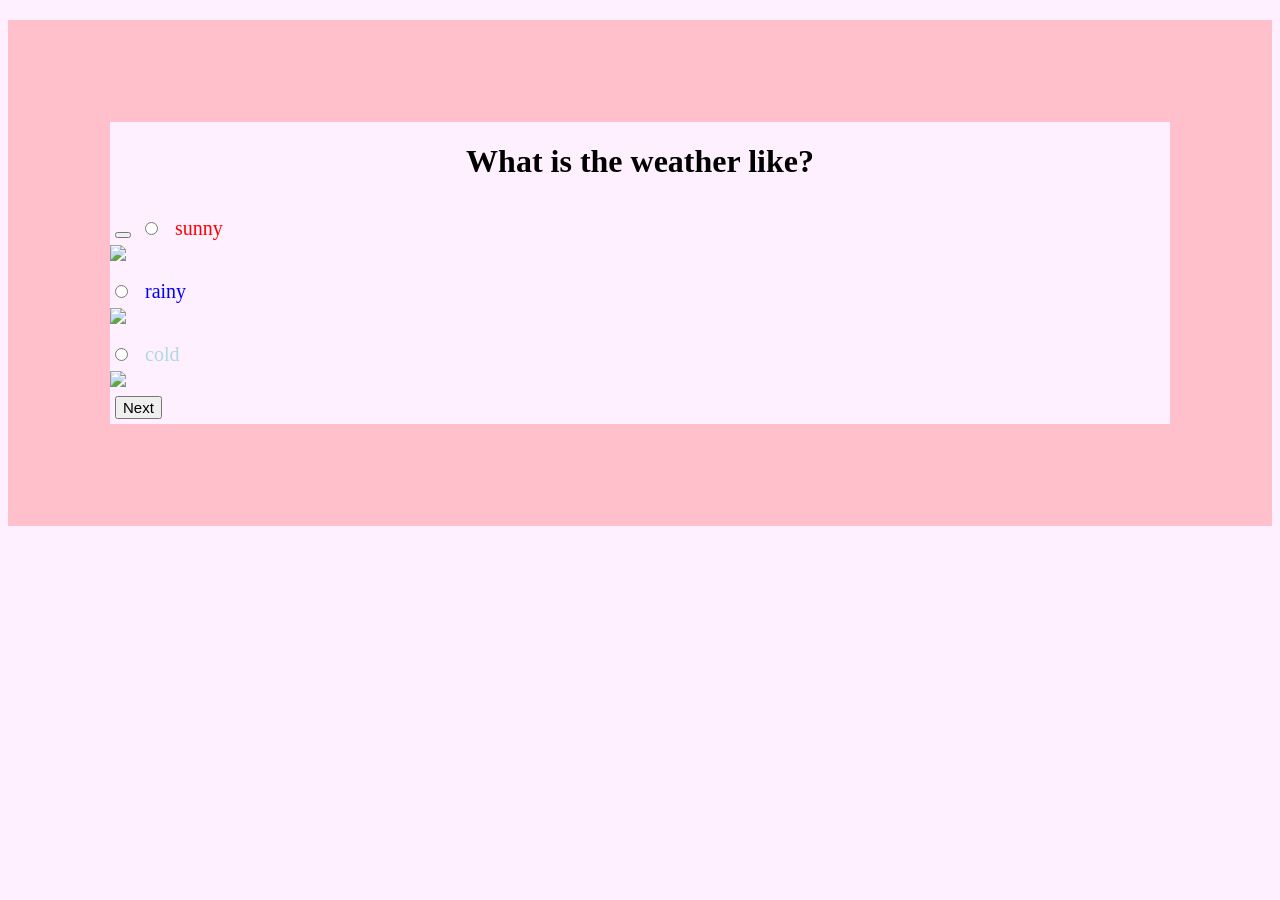
==== index.html @ c03e8a02 "big changes pls pull" ====
<!DOCTYPE html>
<html lang="en">
<head>
    <link rel="stylesheet" href="style.css">
    <meta charset="UTF-8">
    <meta name="viewport" content="width=device-width, initial-scale=1.0">
    <title>Document</title>
</head>
<body>
 <div id="page1"></div> 
    <h1>What is the weather like?</h1>
    <button id="resetButton"></button>
    <input type="radio" value="sunny" name="weatherinput">
    <label for="sunny" id="sunny">sunny</label> 
    <br>
    <img src="https://i.pinimg.com/736x/74/8b/70/748b70f621e5fc504748fa51d1c6d14a.jpg">
    <br>
    <input type="radio" value="rainy" name="weatherinput">
    <label for="rainy" id="rainy">rainy</label>
    <br>
    <img src="https://i.pinimg.com/750x/d8/cb/9b/d8cb9b96594c7631e29e4dac962662e9.jpg">
    <br>
    <input type="radio" value="cold" name="weatherinput">
    <label for="cold" id="cold">
        cold
    </label>
    <br>
    <img src="https://essentials4earlyyears.wordpress.com/wp-content/uploads/2012/12/102919997_541af239b6_z.jpg">
    <br>
    <a href="page2.html" onclick="saveScore()"><button>Next</button></a>
    <script src="script.js"></script>
</body>
</html>
---- style.css ----
body {
    margin-top: 20px;
  background-color: #fff0ff; 
   border:8vw solid pink
}

#sunny {
    color:red;
}

#rainy {
    color:blue;
}

#cold{
    color:lightblue;
}

img {
    width:100px;
    display:inline-block;
}

label{
    display:inline-block;
    margin:15px 10px 5px;
    font-size:20px;
}

button {
    margin:5px;
    font-size:15px;
}

button:hover{
    font-size:20px;
    color:green;
}

.rainy {
    border-style: dashed;
    border-color:cornflowerblue;
    padding: 10px;
    margin: 10px;
}

.rainy img {
    height:200px;
    width:auto;
}

.rainy label {
    margin:15px;
}

.sunny img {
    height:100px;
    width:auto;
}

.cold {
    border-style: dotted;
    border-color:rgb(177, 217, 225);
    padding:10px;
    margin: 10px;
}

.sunny {
    border-style:groove;
    border-color:rgb(255, 209, 70);
    padding:10px;
    margin: 10px;

}

h1{
text-align:center;

}
h2 {
    font-family: "Vast Shadow";
    font-size: 50px;
    font-weight:200;
    margin:auto;
    justify-content: center;
    text-align:center;

}

h3 {
    font-family: "Cherry Bomb One";
    font-weight:30;
    text-align:center;
}
span {
    color:pink;
}
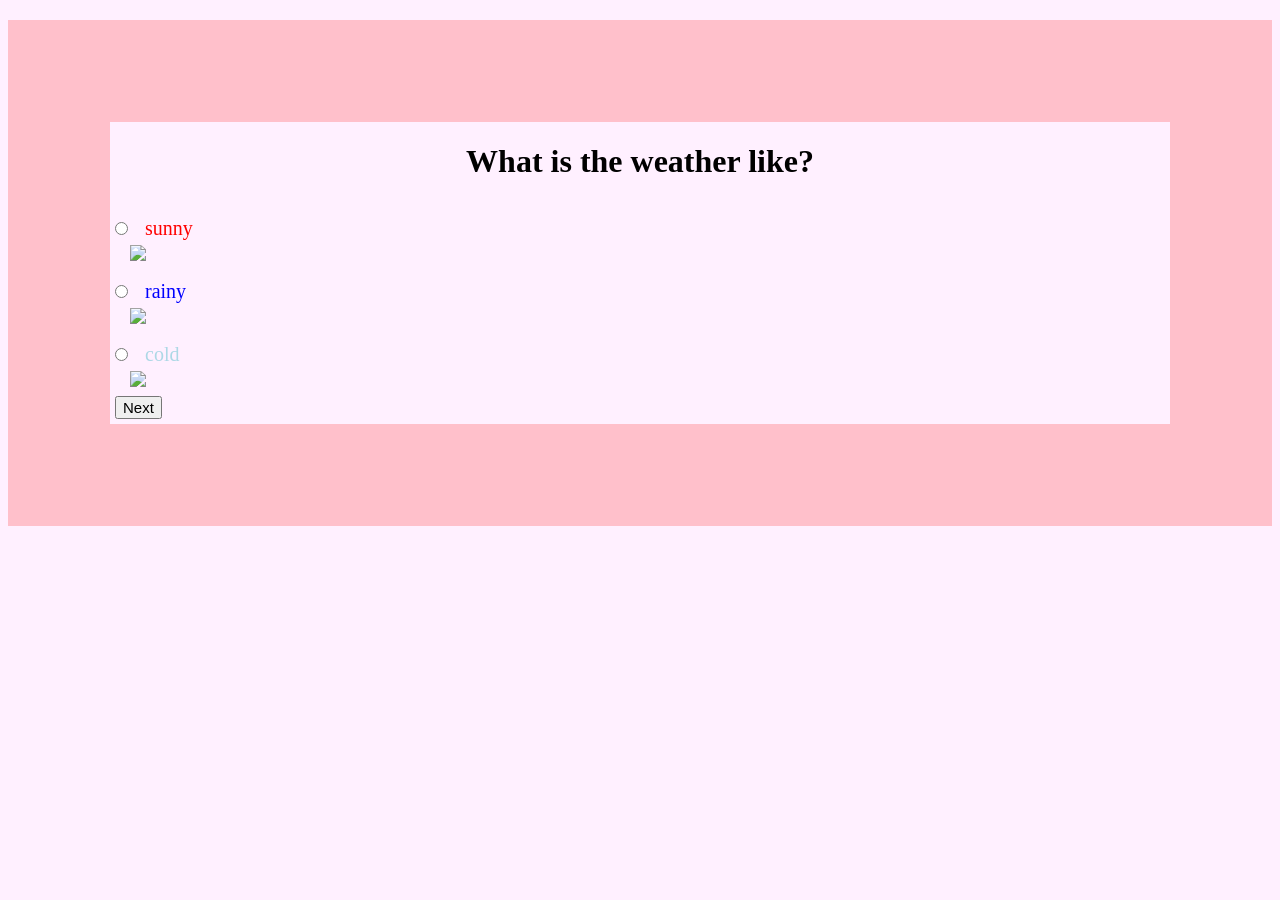
==== commit eba6364f: "hi" ====
--- a/index.html
+++ b/index.html
@@ -9,7 +9,6 @@
 <body>
  <div id="page1"></div> 
     <h1>What is the weather like?</h1>
-    <button id="resetButton"></button>
     <input type="radio" value="sunny" name="weatherinput">
     <label for="sunny" id="sunny">sunny</label> 
     <br>
@@ -27,7 +26,6 @@
     <br>
     <img src="https://essentials4earlyyears.wordpress.com/wp-content/uploads/2012/12/102919997_541af239b6_z.jpg">
     <br>
-    <a href="page2.html" onclick="saveScore()"><button>Next</button></a>
-    <script src="script.js"></script>
+    <a href="page2.html"><button>Next</button></a>
 </body>
 </html>
--- a/style.css
+++ b/style.css
@@ -18,7 +18,8 @@
 }
 
 img {
-    width:100px;
+    margin-left: 20px;
+    width:120px;
     display:inline-block;
 }
 
@@ -96,3 +97,6 @@
 span {
     color:pink;
 }
+.begin{
+    margin-left:185px;
+}
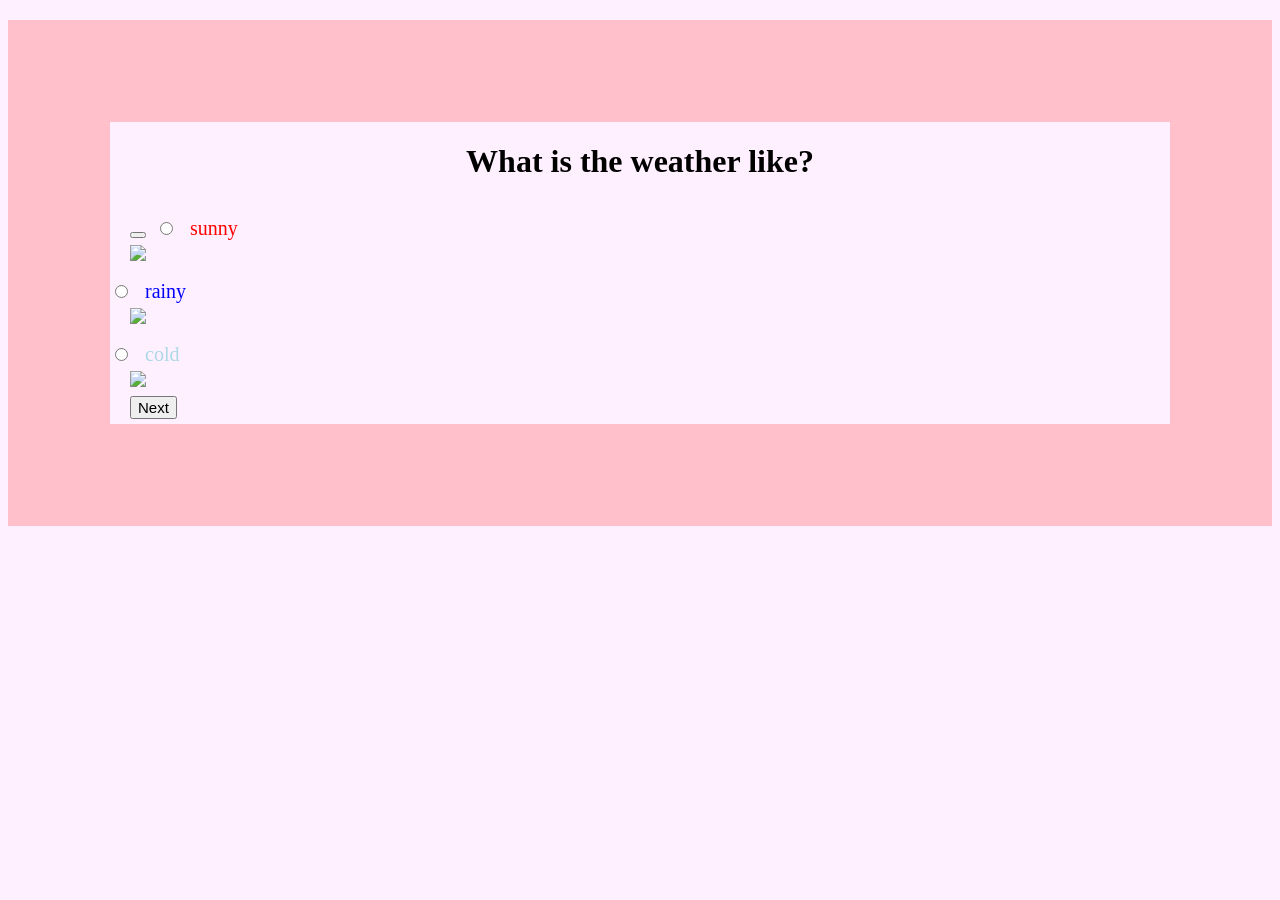
==== commit cf5bb75e: "Merge branch 'main' of https://github.com/eeshamisha/perfectday" ====
--- a/index.html
+++ b/index.html
@@ -9,6 +9,7 @@
 <body>
  <div id="page1"></div> 
     <h1>What is the weather like?</h1>
+    <button id="resetButton"></button>
     <input type="radio" value="sunny" name="weatherinput">
     <label for="sunny" id="sunny">sunny</label> 
     <br>
@@ -26,6 +27,7 @@
     <br>
     <img src="https://essentials4earlyyears.wordpress.com/wp-content/uploads/2012/12/102919997_541af239b6_z.jpg">
     <br>
-    <a href="page2.html"><button>Next</button></a>
+    <a href="page2.html" onclick="saveScore()"><button>Next</button></a>
+    <script src="script.js"></script>
 </body>
 </html>
--- a/style.css
+++ b/style.css
@@ -32,6 +32,7 @@
 button {
     margin:5px;
     font-size:15px;
+    margin-left: 20px;
 }
 
 button:hover{
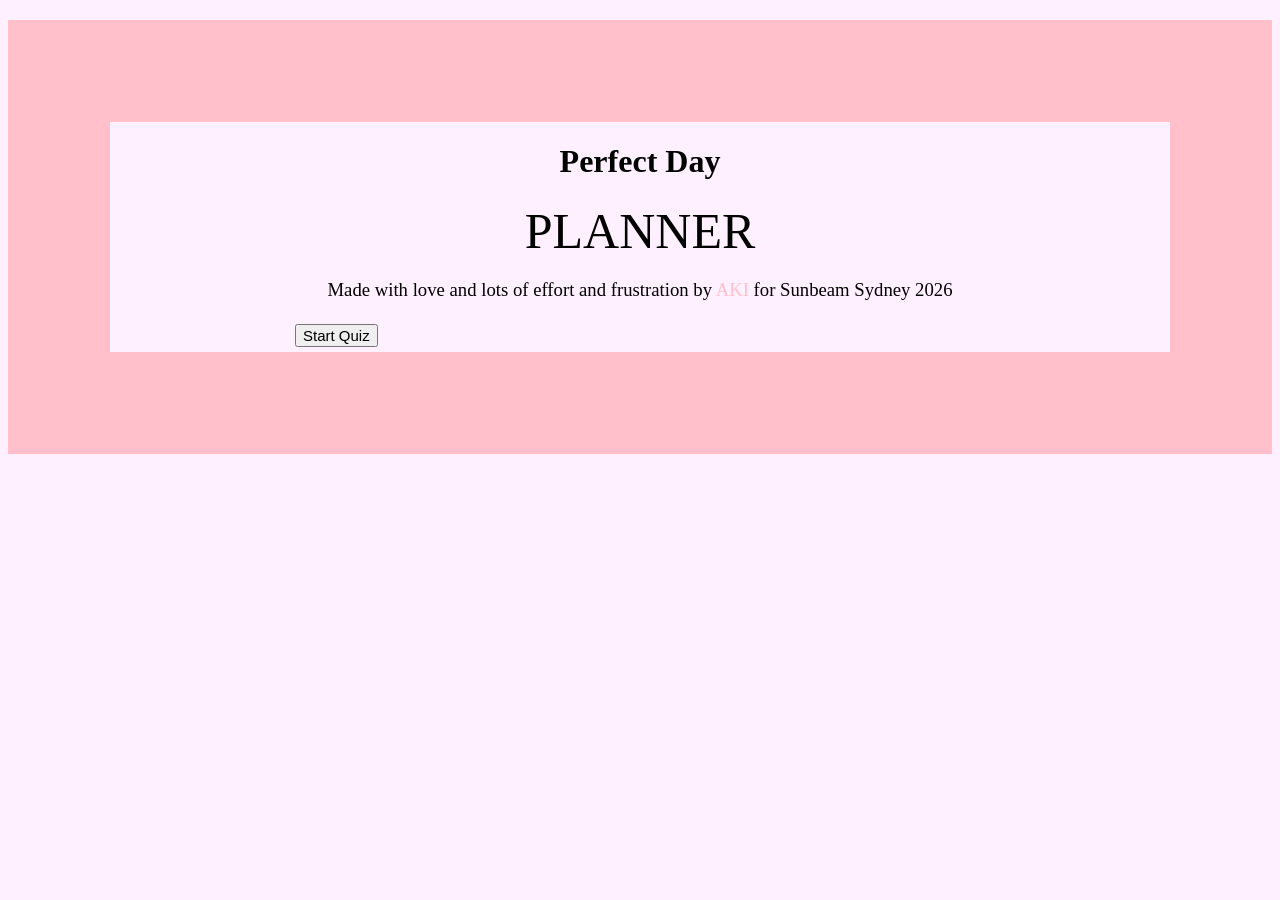
==== commit 65a39e0b: "yu" ====
--- a/index.html
+++ b/index.html
@@ -1,33 +1,19 @@
 <!DOCTYPE html>
 <html lang="en">
 <head>
+    <link rel="preconnect" href="https://fonts.googleapis.com">
+<link rel="preconnect" href="https://fonts.gstatic.com" crossorigin>
+<link href="https://fonts.googleapis.com/css2?family=Cherry+Bomb+One&family=Vast+Shadow&display=swap" rel="stylesheet">
+    <meta charset="UTF-8">
     <link rel="stylesheet" href="style.css">
-    <meta charset="UTF-8">
     <meta name="viewport" content="width=device-width, initial-scale=1.0">
     <title>Document</title>
 </head>
 <body>
- <div id="page1"></div> 
-    <h1>What is the weather like?</h1>
-    <button id="resetButton"></button>
-    <input type="radio" value="sunny" name="weatherinput">
-    <label for="sunny" id="sunny">sunny</label> 
-    <br>
-    <img src="https://i.pinimg.com/736x/74/8b/70/748b70f621e5fc504748fa51d1c6d14a.jpg">
-    <br>
-    <input type="radio" value="rainy" name="weatherinput">
-    <label for="rainy" id="rainy">rainy</label>
-    <br>
-    <img src="https://i.pinimg.com/750x/d8/cb/9b/d8cb9b96594c7631e29e4dac962662e9.jpg">
-    <br>
-    <input type="radio" value="cold" name="weatherinput">
-    <label for="cold" id="cold">
-        cold
-    </label>
-    <br>
-    <img src="https://essentials4earlyyears.wordpress.com/wp-content/uploads/2012/12/102919997_541af239b6_z.jpg">
-    <br>
-    <a href="page2.html" onclick="saveScore()"><button>Next</button></a>
-    <script src="script.js"></script>
+    <h1 font-family='"Vast Shadow",serif'>Perfect Day</h1><h2>PLANNER</h2>
+    <h3>Made with love and lots of effort and frustration by <span>AKI</span> for Sunbeam Sydney 2026</h3>
+
+<a href = "index.html">    <button class="begin">Start Quiz</button>
+</a>
 </body>
 </html>
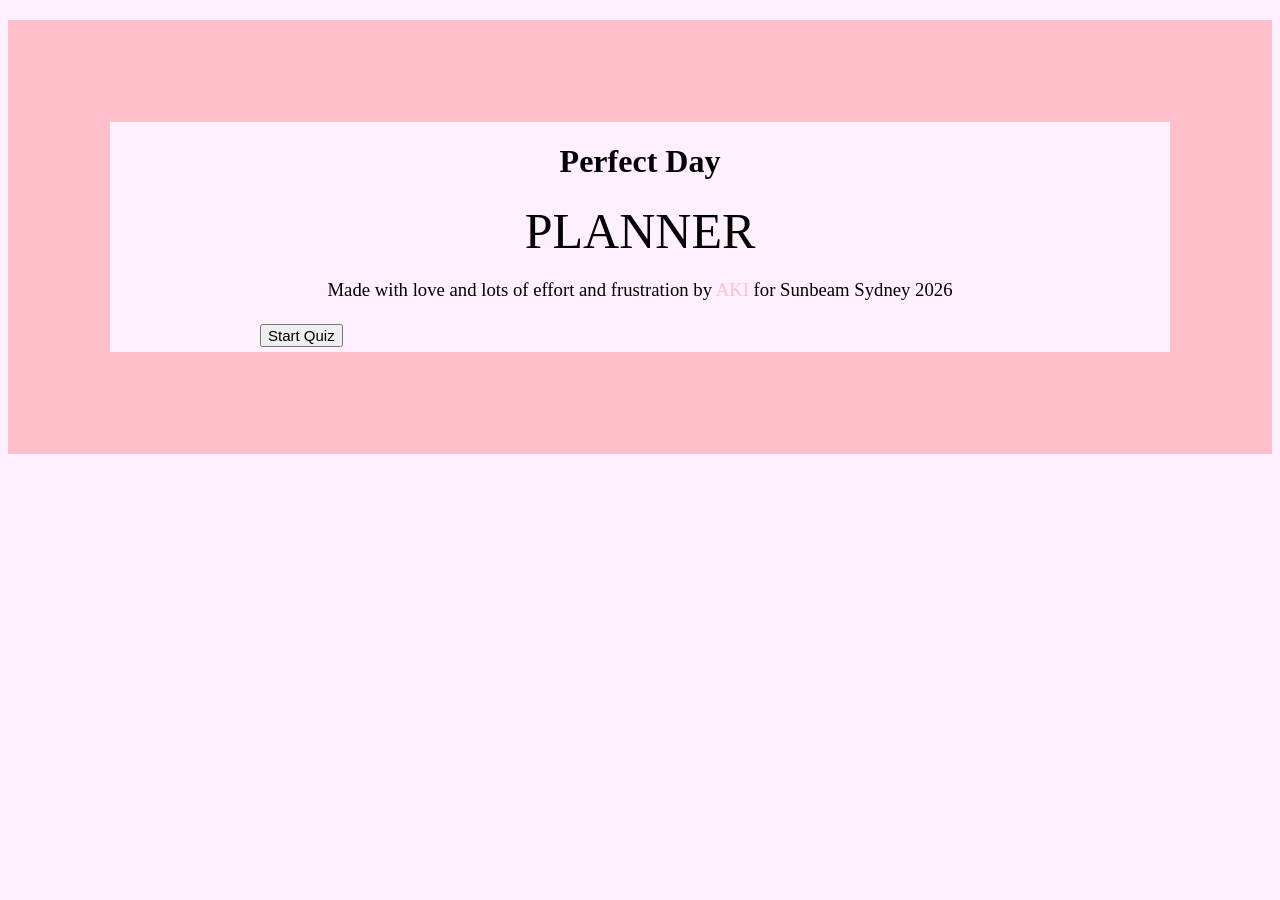
==== commit 66d0ff66: "r" ====
--- a/index.html
+++ b/index.html
@@ -13,7 +13,7 @@
     <h1 font-family='"Vast Shadow",serif'>Perfect Day</h1><h2>PLANNER</h2>
     <h3>Made with love and lots of effort and frustration by <span>AKI</span> for Sunbeam Sydney 2026</h3>
 
-<a href = "index.html">    <button class="begin">Start Quiz</button>
+<a href = "page1.html">    <button class="begin">Start Quiz</button>
 </a>
 </body>
 </html>
--- a/style.css
+++ b/style.css
@@ -99,5 +99,5 @@
     color:pink;
 }
 .begin{
-    margin-left:185px;
+    margin-left:150px;
 }
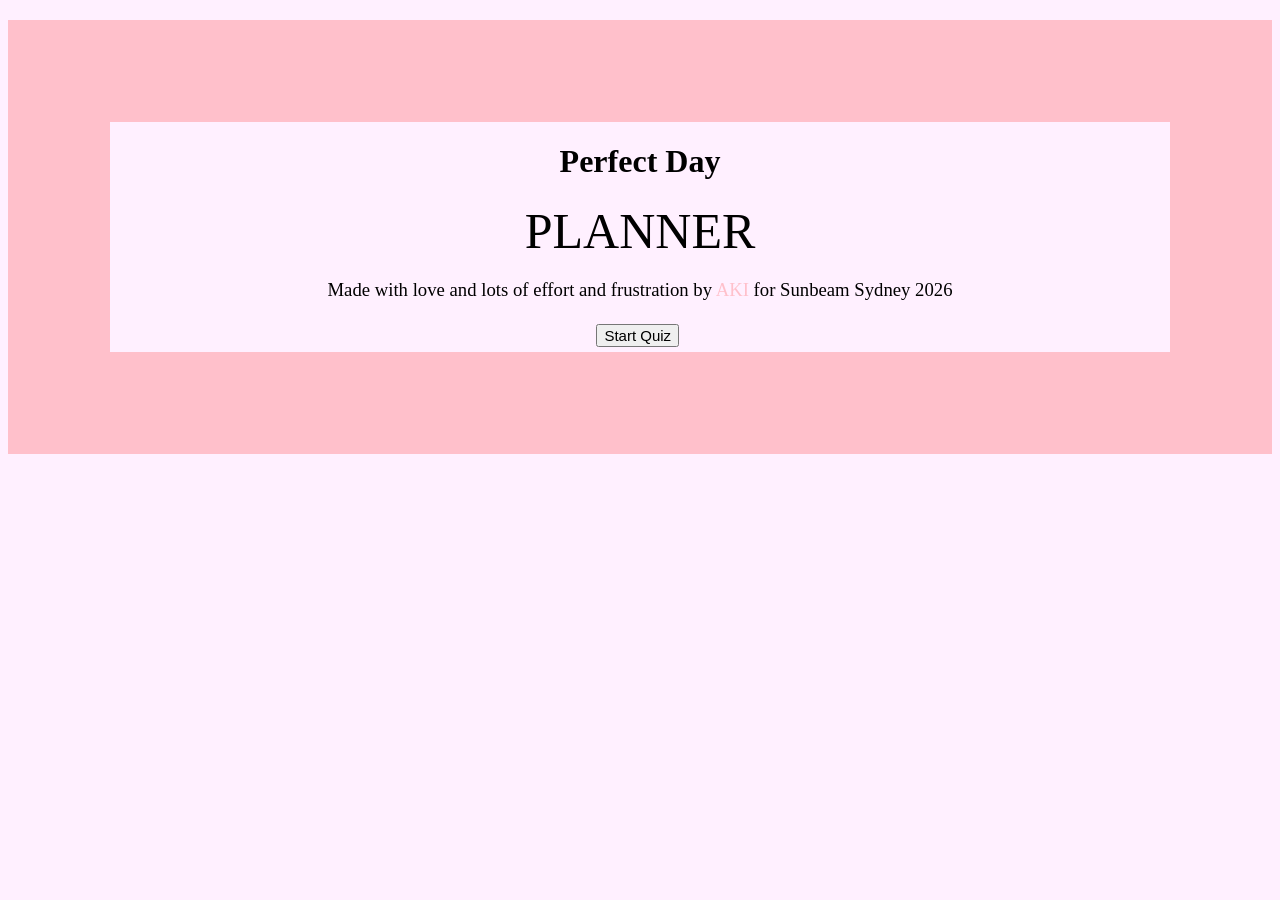
==== commit 96f7d18c: "helo" ====
--- a/index.html
+++ b/index.html
@@ -14,6 +14,7 @@
     <h3>Made with love and lots of effort and frustration by <span>AKI</span> for Sunbeam Sydney 2026</h3>
 
 <a href = "page1.html">    <button class="begin">Start Quiz</button>
+    <script src="java.js"></script>
 </a>
 </body>
 </html>
--- a/style.css
+++ b/style.css
@@ -52,6 +52,17 @@
     width:auto;
 }
 
+.sunny img:hover {
+    height:250px;
+    width:auto;
+}
+
+
+.cold img:hover {
+    height:250px;
+    width:auto;
+}
+
 .rainy label {
     margin:15px;
 }
@@ -99,5 +110,5 @@
     color:pink;
 }
 .begin{
-    margin-left:150px;
+    margin-left:38vw;
 }
